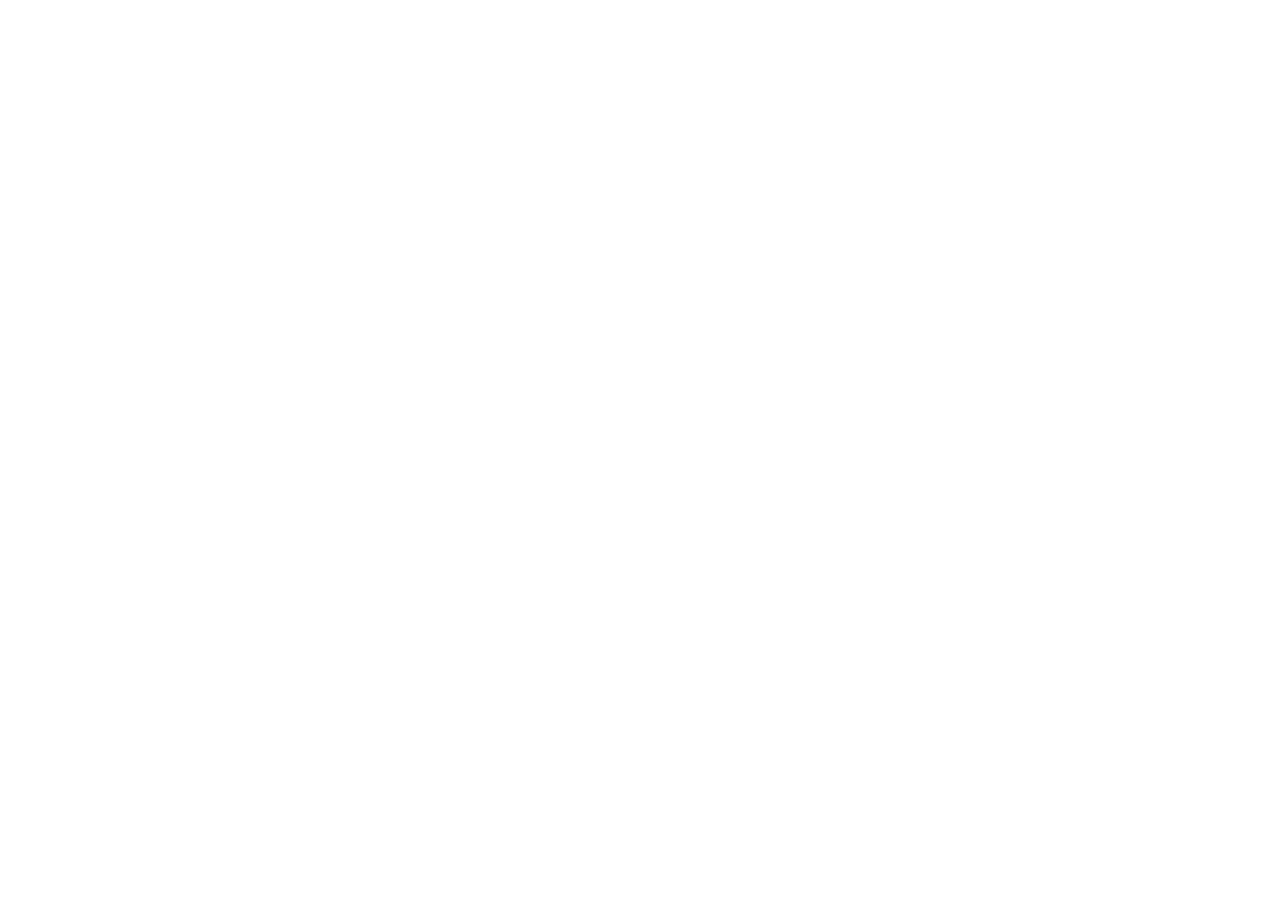
==== +.html @ c2b3680e "css" ====
<!DOCTYPE html>
<html lang="pt-br">
<head>
    <meta charset="UTF-8">
    <meta http-equiv="X-UA-Compatible" content="IE=edge">
    <meta name="viewport" content="width=device-width, initial-scale=1.0">
    <link rel="stylesheet" href="css/style.css">
    <link href="https://cdn.jsdelivr.net/npm/bootstrap@5.2.0/dist/css/bootstrap.min.css" rel="stylesheet" integrity="sha384-gH2yIJqKdNHPEq0n4Mqa/HGKIhSkIHeL5AyhkYV8i59U5AR6csBvApHHNl/vI1Bx" crossorigin="anonymous">
    <link rel="shortcut icon" href="img/2222.ico" type="image/x-icon">
    <title>Um pouco mais sobre</title>
</head>
<body>
    

    <script src="https://cdn.jsdelivr.net/npm/bootstrap@5.2.0/dist/js/bootstrap.bundle.min.js" integrity="sha384-A3rJD856KowSb7dwlZdYEkO39Gagi7vIsF0jrRAoQmDKKtQBHUuLZ9AsSv4jD4Xa" crossorigin="anonymous"></script>
</body>
</html>
---- css/style.css ----
* {
    margin: 0;
    box-sizing: border-box;
} body {
    
    
}
 main {
    
}.container{
    padding: 20px;
    display: block;
    flex-wrap: wrap;
    
} .ima {
    width: 100%;
} nav {
    opacity: 50;
}
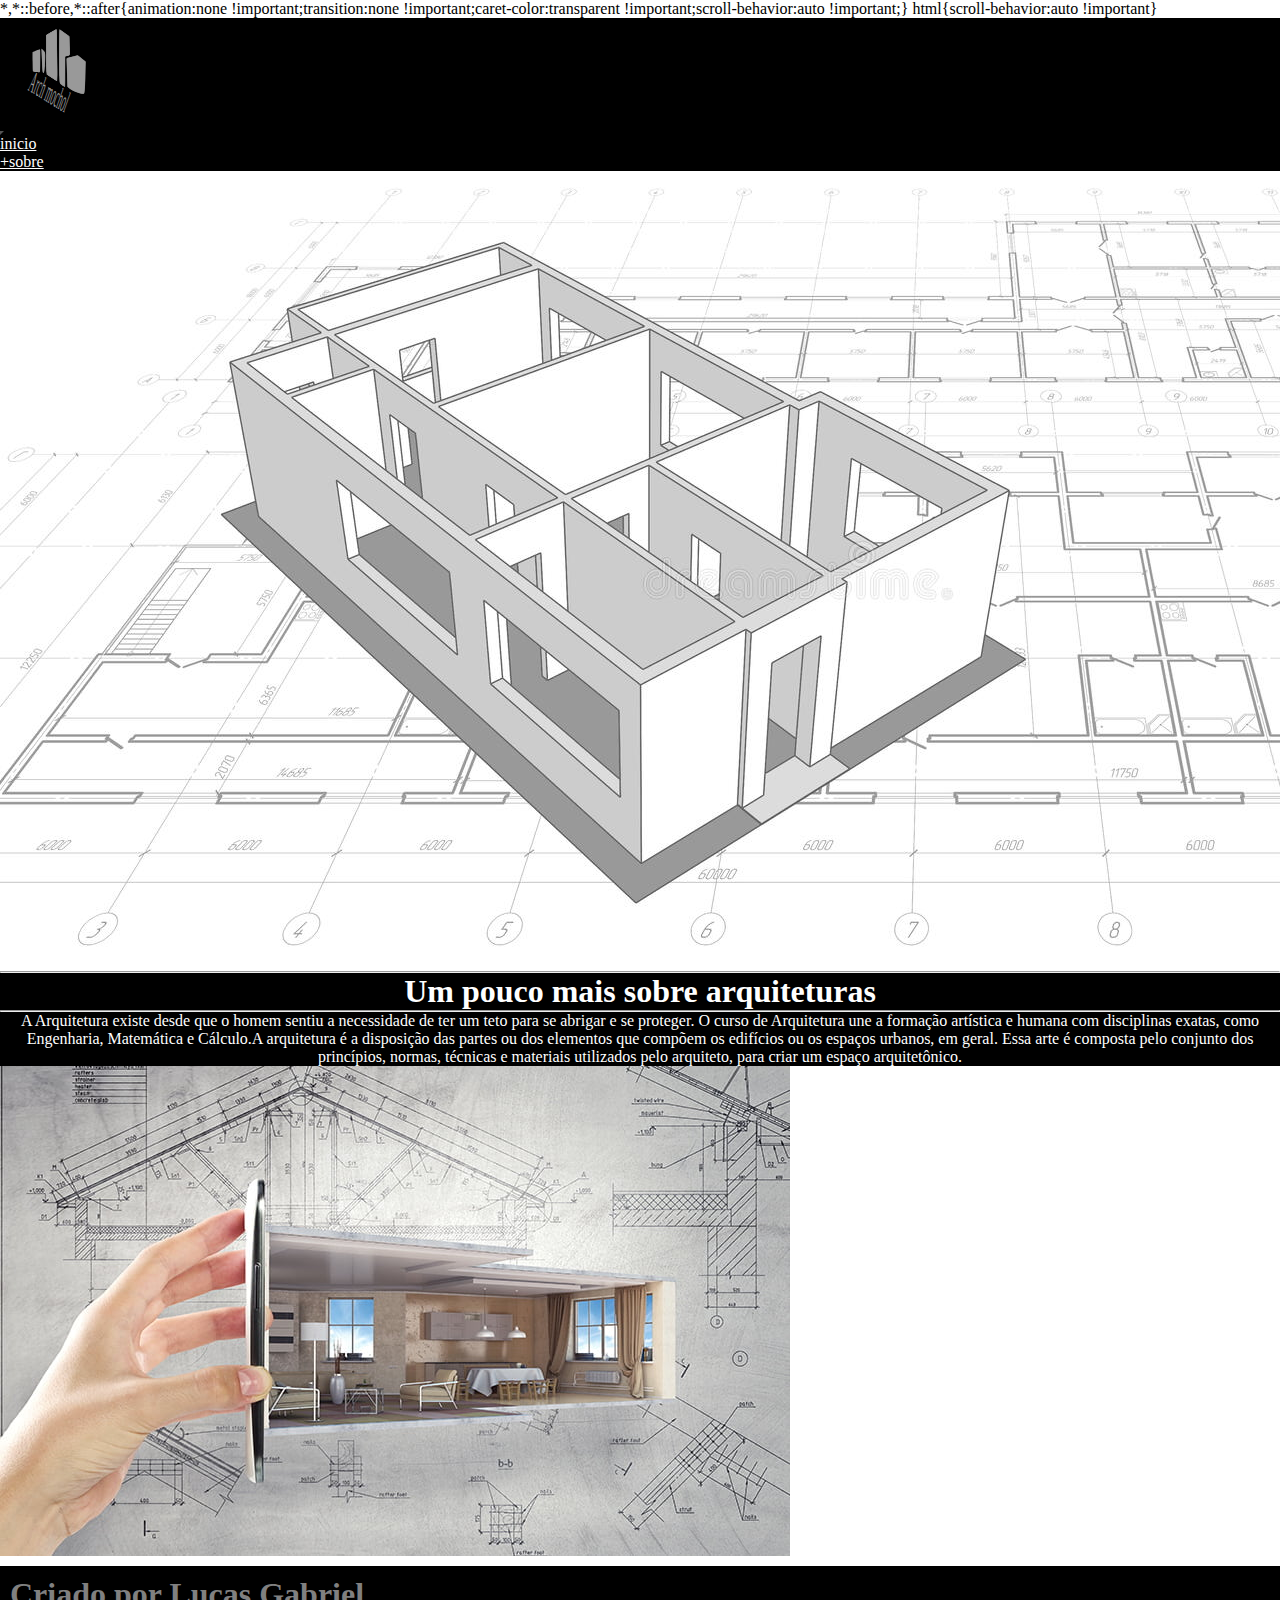
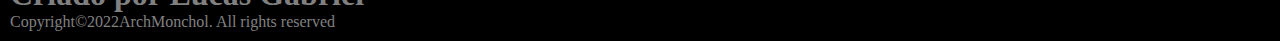
==== commit 5d3ad0a7: "Atualização do 01/11" ====
--- a/+.html
+++ b/+.html
@@ -1,16 +1,50 @@
+<!-- A pagina de sobre as arquiteturas -->
 <!DOCTYPE html>
 <html lang="pt-br">
 <head>
     <meta charset="UTF-8">
     <meta http-equiv="X-UA-Compatible" content="IE=edge">
     <meta name="viewport" content="width=device-width, initial-scale=1.0">
-    <link rel="stylesheet" href="css/style.css">
     <link href="https://cdn.jsdelivr.net/npm/bootstrap@5.2.0/dist/css/bootstrap.min.css" rel="stylesheet" integrity="sha384-gH2yIJqKdNHPEq0n4Mqa/HGKIhSkIHeL5AyhkYV8i59U5AR6csBvApHHNl/vI1Bx" crossorigin="anonymous">
     <link rel="shortcut icon" href="img/2222.ico" type="image/x-icon">
-    <title>Um pouco mais sobre</title>
+    <link rel="stylesheet" href="css/style.css">
 </head>
 <body>
     
+    <!-- navegador -->
+  <nav class="navbar navbar-expand-lg">
+    <div class="container-fluid">
+      <img src="img/logo.svg" alt="imagem_logo">
+      <button class="navbar-toggler bot" type="button" data-bs-toggle="collapse" data-bs-target="#navbarNavDropdown" aria-controls="navbarNavDropdown" aria-expanded="false" aria-label="Toggle navigation">
+        <span class="navbar-toggler-icon"></span>
+      </button>
+      <div class="collapse navbar-collapse" id="navbarNavDropdown">
+        <ul class="navbar-nav">
+          <li class="nav-item">
+            <a class="nav-link nome pop" aria-current="page" href="index.html">inicio</a>
+          </li>
+          <li class="nav-item">
+            <a class="nav-link nome pop" href="+.html">+sobre</a>
+          </li>
+        </ul>
+      </div>
+    </div>
+  </nav>
+  <!-- imagem principal -->
+  <img src="img/banners/construção-da-casa-concepção-arquiteturas-plano-técnico-projeto-engenharia-desenho-vetorial-ilustração-de-casas-arquitetura-218229657.jpg" alt="" class="w-100">
+        <div class="ma">
+            <h1><hr class="h"> Um pouco mais sobre arquiteturas <hr class="h"></h1>
+            <p> A Arquitetura existe desde que o homem sentiu a necessidade de ter um teto para se abrigar e se proteger. O curso de Arquitetura une a formação artística e humana com disciplinas exatas, como Engenharia, Matemática e Cálculo.A arquitetura é a disposição das partes ou dos elementos que compõem os edifícios ou os espaços urbanos, em geral. Essa arte é composta pelo conjunto dos princípios, normas, técnicas e materiais utilizados pelo arquiteto, para criar um espaço arquitetônico. </p>
+        </div>
+        
+        <img src="img/banners/arquitetura-construcao-desenho.jpg" alt="" class="w-100">
+
+  <footer>
+    <div class="rodape">
+      <h1>Criado por Lucas Gabriel</h1>
+      <p> Copyright©2022ArchMonchol. All rights reserved </p>
+    </div>
+  </footer>
 
     <script src="https://cdn.jsdelivr.net/npm/bootstrap@5.2.0/dist/js/bootstrap.bundle.min.js" integrity="sha384-A3rJD856KowSb7dwlZdYEkO39Gagi7vIsF0jrRAoQmDKKtQBHUuLZ9AsSv4jD4Xa" crossorigin="anonymous"></script>
 </body>
--- a/css/style.css
+++ b/css/style.css
@@ -1,19 +1,101 @@
 * {
     margin: 0;
     box-sizing: border-box;
-} body {
-    
-    
+    padding: 0%;
+    display: block;
+    scrollbar-color: white;
+} 
+::-webkit-scrollbar {
+    width: 16px;            
+  }
+  
+::-webkit-scrollbar-track {
+    background: rgb(0, 0, 0);        
+  }
+  
+::-webkit-scrollbar-thumb {
+    background-color: rgb(165, 165, 165);    
+    border-radius: 20px;       
+    border: 3px solid rgb(95, 95, 95);  
+  }
+.navbar {
+    background-color: rgb(0, 0, 0);
+}
+body {
+   display: block;
+   margin: 0%;
+}
+.bot{
+    background-color: gray;
+    color: rgb(145, 145, 145);
 }
  main {
-    
-}.container{
-    padding: 20px;
+    padding: 2px;
+    margin: auto;
+
+}
+.pop:hover{
+    color: rgb(112, 112, 112);
+    transition: 1s;
+}
+.container{
+    padding: 40px;
     display: block;
     flex-wrap: wrap;
     
-} .ima {
+} 
+.ima {
+    background: transparent;
     width: 100%;
-} nav {
-    opacity: 50;
+    
+} 
+.top{
+    opacity: 100%;
+    position: fixed;
+    top: 0px;
+    left: 0px;
+} 
+
+.teste{
+    position: absolute;
+    top:0px;
+    width: 100%;
 }
+.teste img{
+    width: 100%;
+} 
+.nome {
+    color: white;
+} 
+.card {
+    background-color: rgb(53, 53, 53);
+    color: white;
+    text-align: center;
+}
+.card2{
+    /* Tentar resolver os cards da esquerda */
+    margin: auto;
+    display: block;
+    background-color: rgb(53, 53, 53);
+}
+.btn{
+    color: white;
+}
+.ma{
+    margin: auto;
+    text-align: center;
+    background-color: rgb(0, 0, 0);
+    color: white;
+}
+.imag{
+    margin-top: -100%;
+    width: 100%;
+    margin: auto;
+} 
+.rodape {
+    margin-top: auto;
+    background-color: rgb(0, 0, 0);
+    color: gray;
+    padding: 10px;
+    margin-top: 10px;
+}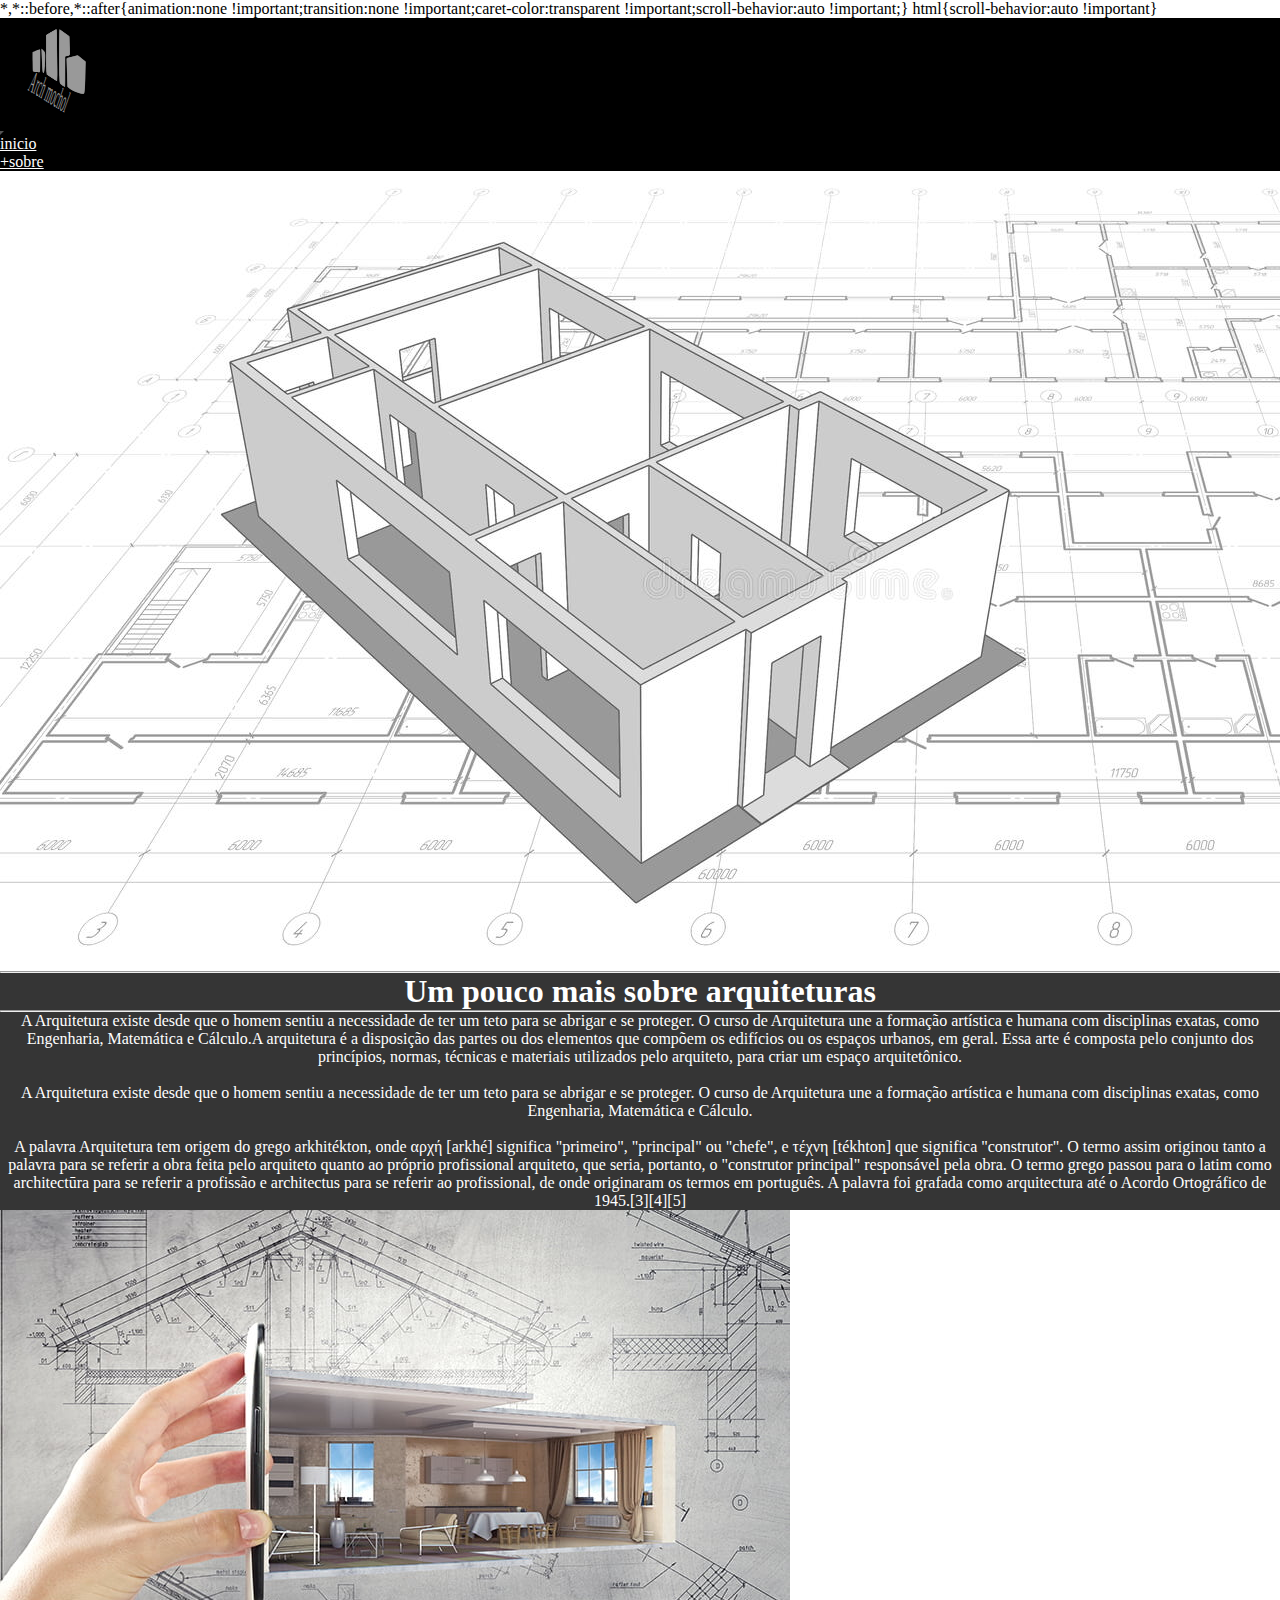
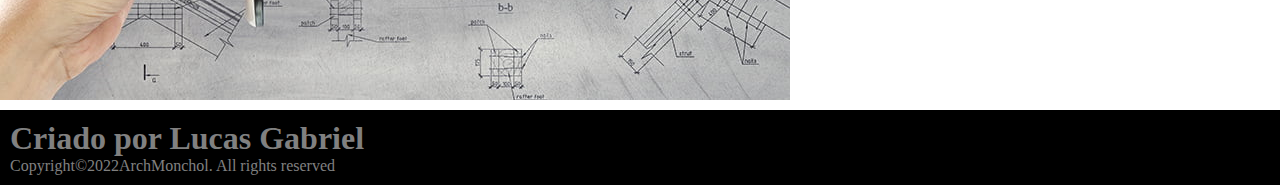
==== commit 55a498f4: "Atualização do dia 21/10" ====
--- a/+.html
+++ b/+.html
@@ -34,12 +34,17 @@
   <img src="img/banners/construção-da-casa-concepção-arquiteturas-plano-técnico-projeto-engenharia-desenho-vetorial-ilustração-de-casas-arquitetura-218229657.jpg" alt="" class="w-100">
         <div class="ma">
             <h1><hr class="h"> Um pouco mais sobre arquiteturas <hr class="h"></h1>
-            <p> A Arquitetura existe desde que o homem sentiu a necessidade de ter um teto para se abrigar e se proteger. O curso de Arquitetura une a formação artística e humana com disciplinas exatas, como Engenharia, Matemática e Cálculo.A arquitetura é a disposição das partes ou dos elementos que compõem os edifícios ou os espaços urbanos, em geral. Essa arte é composta pelo conjunto dos princípios, normas, técnicas e materiais utilizados pelo arquiteto, para criar um espaço arquitetônico. </p>
+            <p> A Arquitetura existe desde que o homem sentiu a necessidade de ter um teto para se abrigar e se proteger. O curso de Arquitetura une a formação artística e humana com disciplinas exatas, como Engenharia, Matemática e Cálculo.A arquitetura é a disposição das partes ou dos elementos que compõem os edifícios ou os espaços urbanos, em geral. Essa arte é composta pelo conjunto dos princípios, normas, técnicas e materiais utilizados pelo arquiteto, para criar um espaço arquitetônico.
+              <br>
+              <br>
+            A Arquitetura existe desde que o homem sentiu a necessidade de ter um teto para se abrigar e se proteger. O curso de Arquitetura une a formação artística e humana com disciplinas exatas, como Engenharia, Matemática e Cálculo.
+              <br>
+              <br>
+            A palavra Arquitetura tem origem do grego arkhitékton, onde αρχή [arkhé] significa "primeiro", "principal" ou "chefe", e τέχνη [tékhton] que significa "construtor". O termo assim originou tanto a palavra para se referir a obra feita pelo arquiteto quanto ao próprio profissional arquiteto, que seria, portanto, o "construtor principal" responsável pela obra. O termo grego passou para o latim como architectūra para se referir a profissão e architectus para se referir ao profissional, de onde originaram os termos em português. A palavra foi grafada como arquitectura até o Acordo Ortográfico de 1945.[3][4][5]
+          </p>
         </div>
-        
-        <img src="img/banners/arquitetura-construcao-desenho.jpg" alt="" class="w-100">
-
-  <footer>
+        <img src="img/banners/arquitetura-construcao-desenho.jpg" class="w-100" alt="">
+ <footer>
     <div class="rodape">
       <h1>Criado por Lucas Gabriel</h1>
       <p> Copyright©2022ArchMonchol. All rights reserved </p>
--- a/css/style.css
+++ b/css/style.css
@@ -1,5 +1,6 @@
 * {
     margin: 0;
+    padding: 0;
     box-sizing: border-box;
     padding: 0%;
     display: block;
@@ -35,8 +36,8 @@
 
 }
 .pop:hover{
-    color: rgb(112, 112, 112);
-    transition: 1s;
+    color: rgb(78, 78, 78);
+    transition: 2s;
 }
 .container{
     padding: 40px;
@@ -71,12 +72,14 @@
     background-color: rgb(53, 53, 53);
     color: white;
     text-align: center;
+    margin: auto;
 }
 .card2{
     /* Tentar resolver os cards da esquerda */
     margin: auto;
     display: block;
     background-color: rgb(53, 53, 53);
+    width: 70rem;
 }
 .btn{
     color: white;
@@ -84,14 +87,20 @@
 .ma{
     margin: auto;
     text-align: center;
-    background-color: rgb(0, 0, 0);
+    background-color: rgb(53, 53, 53);
     color: white;
 }
 .imag{
     margin-top: -100%;
     width: 100%;
     margin: auto;
-} 
+} .g {
+    margin: auto;
+    display: block;
+    width: 100%;
+    max-width: 100%;
+    height: 100%;
+}
 .rodape {
     margin-top: auto;
     background-color: rgb(0, 0, 0);
